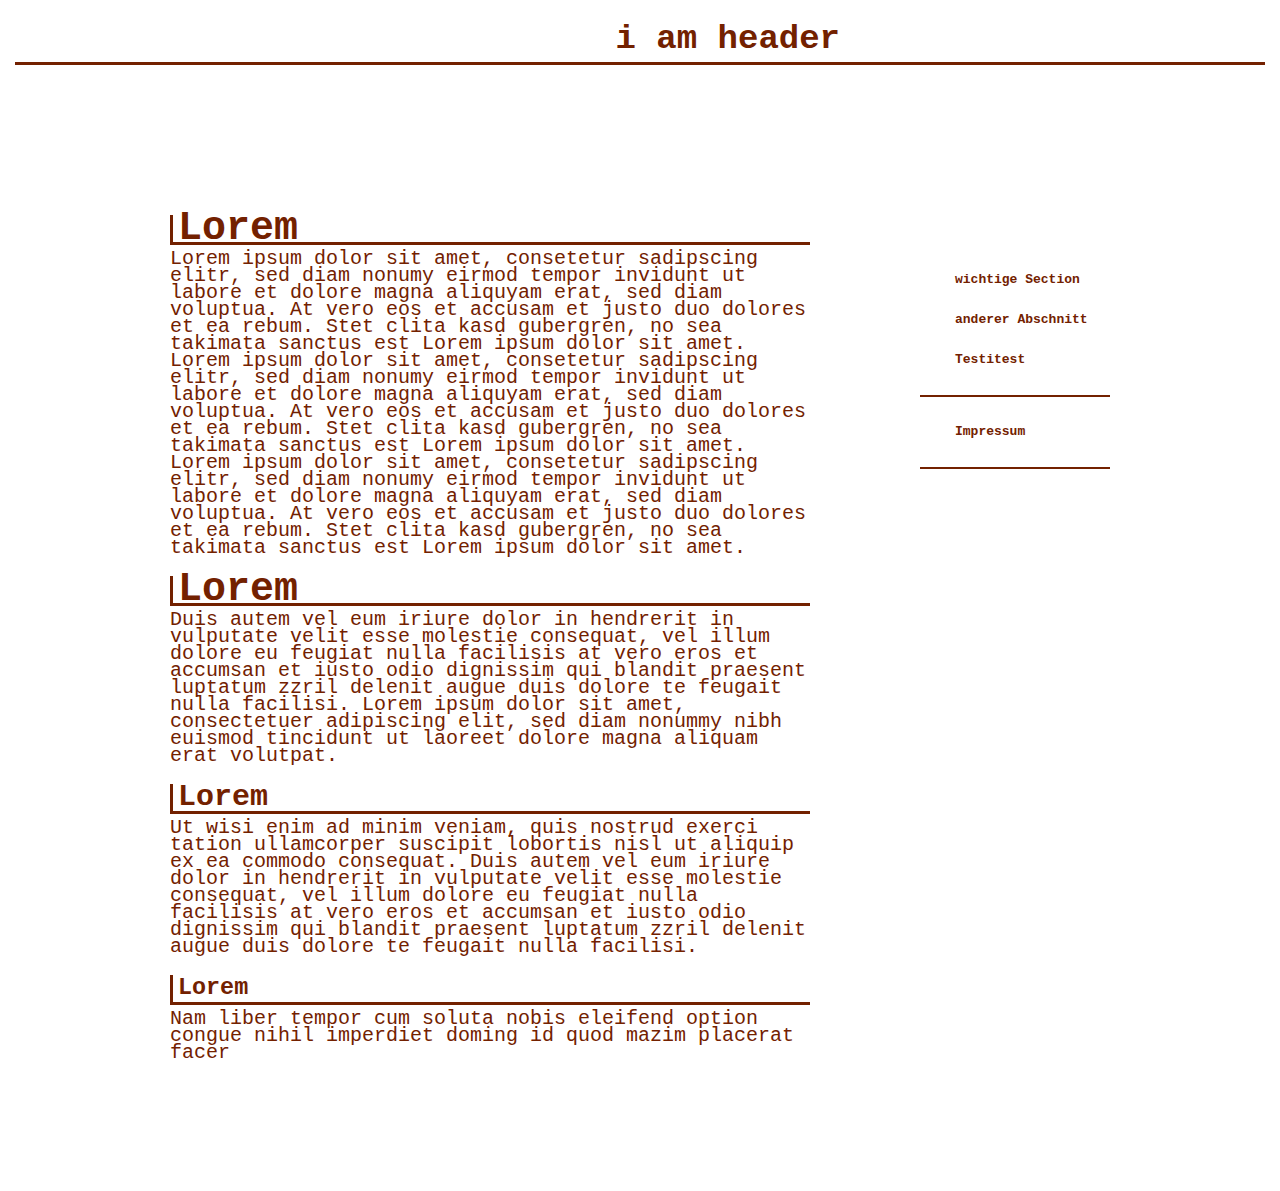
==== shadowheader/index.html @ e0a4fc86 "new draft added" ====
<!DOCTYPE html>
<html>
<head lang="en">
    <meta charset="UTF-8">
    <title></title>
    <link href="style.css" rel="stylesheet" type="text/css">
</head>
<body>
    <header>
        <div class="wrapper">
            <p>i am header</p>
        </div>
    </header>
    <div class="wrapper">
        <nav>
            <ul>
                <li>wichtige Section</li>
                <li>anderer Abschnitt</li>
                <li>Testitest</li>
            </ul>
            <ul>
                <li>Impressum</li>
            </ul>
        </nav>
        <section>
            <h1>Lorem</h1>
            Lorem ipsum dolor sit amet, consetetur sadipscing elitr, sed diam nonumy eirmod tempor invidunt ut labore et dolore magna aliquyam erat, sed diam voluptua. At vero eos et accusam et justo duo dolores et ea rebum. Stet clita kasd gubergren, no sea takimata sanctus est Lorem ipsum dolor sit amet. Lorem ipsum dolor sit amet, consetetur sadipscing elitr, sed diam nonumy eirmod tempor invidunt ut labore et dolore magna aliquyam erat, sed diam voluptua. At vero eos et accusam et justo duo dolores et ea rebum. Stet clita kasd gubergren, no sea takimata sanctus est Lorem ipsum dolor sit amet. Lorem ipsum dolor sit amet, consetetur sadipscing elitr, sed diam nonumy eirmod tempor invidunt ut labore et dolore magna aliquyam erat, sed diam voluptua. At vero eos et accusam et justo duo dolores et ea rebum. Stet clita kasd gubergren, no sea takimata sanctus est Lorem ipsum dolor sit amet.
            <h1>Lorem</h1>
            Duis autem vel eum iriure dolor in hendrerit in vulputate velit esse molestie consequat, vel illum dolore eu feugiat nulla facilisis at vero eros et accumsan et iusto odio dignissim qui blandit praesent luptatum zzril delenit augue duis dolore te feugait nulla facilisi. Lorem ipsum dolor sit amet, consectetuer adipiscing elit, sed diam nonummy nibh euismod tincidunt ut laoreet dolore magna aliquam erat volutpat.
            <h2>Lorem</h2>
            Ut wisi enim ad minim veniam, quis nostrud exerci tation ullamcorper suscipit lobortis nisl ut aliquip ex ea commodo consequat. Duis autem vel eum iriure dolor in hendrerit in vulputate velit esse molestie consequat, vel illum dolore eu feugiat nulla facilisis at vero eros et accumsan et iusto odio dignissim qui blandit praesent luptatum zzril delenit augue duis dolore te feugait nulla facilisi.
            <h3>Lorem</h3>
            Nam liber tempor cum soluta nobis eleifend option congue nihil imperdiet doming id quod mazim placerat facer
        </section>
    </div>
</body>
</html>
---- shadowheader/style.css ----
*, *:before, *:after {
    -webkit-box-sizing: border-box;
    -moz-box-sizing: border-box;
    box-sizing: border-box;
    margin: 0;
    padding: 0;
}

body {

    font-family: monospace;
    font-size: x-large;
    color: #732100;
}

header {
    border-bottom: solid #732100 3px;
    height: 50px;
    margin: 15px 15px 100px 15px;
}

.wrapper {
    width: 1000px;
    margin: auto;

}

header p {
    font-weight: bolder;
    text-transform: lowercase;
    font-size: 1.7em;
    padding-top: 5px;
    padding-left: 5px;
    padding-right: 300px;
    text-align: right;
}

header p:hover {
    font-weight: bolder;
    padding-top: 3px;
    padding-left: 3px;
    text-shadow: 1px 1px #F97946, 2px 2px #F97946, 3px 3px #F97946;
    -webkit-transition: all 0.12s ease-out;
    -moz-transition: all 0.12s ease-out;
    -o-transition: all 0.12s ease-out;

}

nav {
    margin-top: 50px;
    float: right;
    width: 250px;

    padding: 30px 30px 30px 30px;
    line-height: 40px;
    font-size: medium;
    font-weight: bolder;
}

nav ul {
    padding: 15px 15px 15px 15px;
    list-style-type: none;

    border-bottom: solid #732100 2px;
}

nav ul li {
    padding-left: 20px;
}

nav ul li:hover {
    padding-left: 10px;
    border-left: solid #732100 10px;
}

section {
    border-radius: 5px;
    float: left;
    width: 700px;

    margin-bottom: 100px;
    padding: 30px 30px 30px 30px;
    line-height: 17px;
}

h1, h2, h3, h4, h5, h6 {
    line-height: 27px;
    margin-top: 20px;
    margin-bottom: 5px;
    border-left: solid #732100 3px;

    border-bottom: solid #732100 3px;
    padding-left: 5px;
}
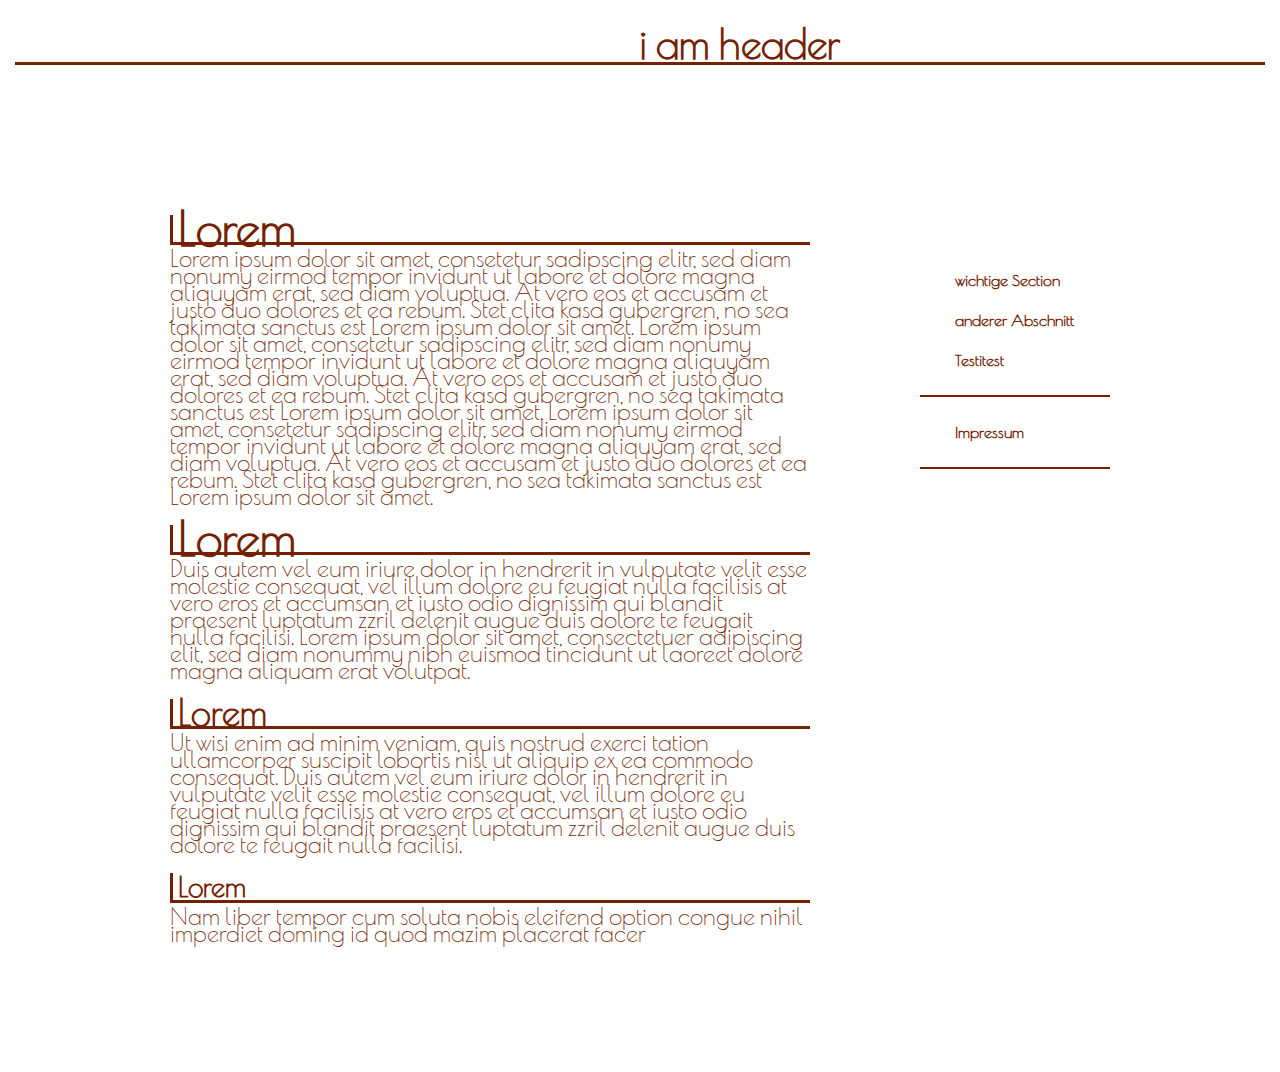
==== commit ef6cdf21: "cover and columns draft" ====
--- a/shadowheader/index.html
+++ b/shadowheader/index.html
@@ -4,6 +4,9 @@
     <meta charset="UTF-8">
     <title></title>
     <link href="style.css" rel="stylesheet" type="text/css">
+    <link href='http://fonts.googleapis.com/css?family=Raleway' rel='stylesheet' type='text/css'>
+    <link href='http://fonts.googleapis.com/css?family=Poiret+One' rel='stylesheet' type='text/css'>
+    <link href='http://fonts.googleapis.com/css?family=Dosis' rel='stylesheet' type='text/css'>
 </head>
 <body>
     <header>
--- a/shadowheader/style.css
+++ b/shadowheader/style.css
@@ -8,7 +8,7 @@
 
 body {
 
-    font-family: monospace;
+    font-family: Poiret One, Raleway, Dosis;
     font-size: x-large;
     color: #732100;
 }
